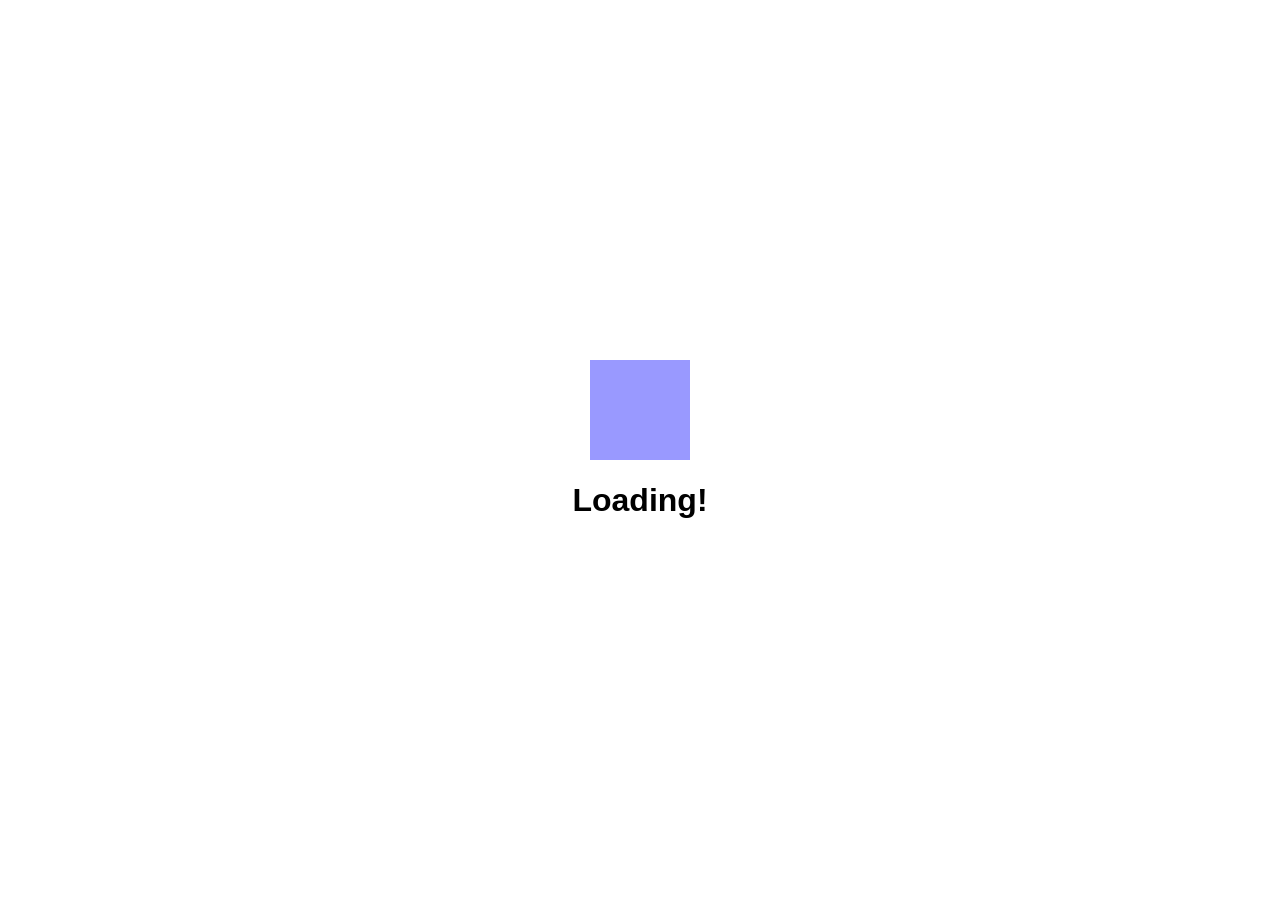
==== dashboard/index.html @ 0461e0a4 "Initial Commit" ====
<!DOCTYPE html>
<html lang="en">

<head>
    <meta charset="UTF-8">
    <meta name="viewport" content="width=device-width, initial-scale=1.0">
    <title>Dashboard | ActiTrack</title>
    <link rel="stylesheet" href="/resource/css/dashboard/dashboard.css">
</head>

<body>
    <div class="main-wrapper">
        <div class="topbar">
            <div class="actitrack-logo">
                <img src="/resource/png/at.png" alt="ActiTrack Logo" class="actitracklogoimg">
                <h2 class="logoname">ActiTrack</h2>
            </div>
            <div class="username-wrapper">
                <div class="username" id="username">Your name is missing. This is a bug.</div>
                <button class="accountsettingsbutton" id="accsetbutton" title="Account Settings">
                    <svg xmlns="http://www.w3.org/2000/svg" height="18px" viewBox="48 -912 864 864" width="18px"
                        fill="#555555">
                        <path
                            d="M440-96q-17 0-29-10t-15-26l-15-78q-23-9-44.5-21T296-259l-75 26q-15 5-30.5-.5T167-253l-40-70q-8-14-5-29.5t15-26.5l59-52q-2-12-3-24t-1-25q0-13 1-25t3-24l-59-52q-12-11-15-26.5t5-29.5l40-70q8-14 23.5-19.5t30.5-.5l75 26q19-16 40.5-28t44.5-21l15-78q3-16 15-26t29-10h80q17 0 29 10t15 26l15 78q23 9 44.5 21t40.5 28l75-26q15-5 30.5.5T793-707l40 70q8 14 5 29.5T823-581l-59 52q2 12 3 24t1 25q0 13-1 25t-3 24l59 52q12 11 15 26.5t-5 29.5l-40 70q-8 14-23.5 19.5t-30.5.5l-75-26q-19 16-40.5 28T579-210l-15 78q-3 16-15 26t-29 10h-80Zm40-240q60 0 102-42t42-102q0-60-42-102t-102-42q-60 0-102 42t-42 102q0 60 42 102t102 42Z" />
                    </svg>
                </button>
            </div>
        </div>
        <div class="below">
            <div class="sidebar">
                <div class="actionbtn">
                    <div class="svgicon" id="svgicon"></div>
                </div>
                <div class="navbtns">
                    <div class="homebtn sidebaricon" id="homebtn">
                        <svg xmlns="http://www.w3.org/2000/svg" height="24px" viewBox="0 -960 960 960" width="24px"
                            fill="#121212">
                            <path
                                d="M240-200h120v-240h240v240h120v-360L480-740 240-560v360Zm-80 80v-480l320-240 320 240v480H520v-240h-80v240H160Zm320-350Z" />
                        </svg>
                    </div>
                    <div class="activitiesbtn sidebaricon" id="actibtn">
                        <svg xmlns="http://www.w3.org/2000/svg" height="24px" viewBox="0 -960 960 960" width="24px"
                            fill="#121212">
                            <path
                                d="M348.5-291.5Q360-303 360-320t-11.5-28.5Q337-360 320-360t-28.5 11.5Q280-337 280-320t11.5 28.5Q303-280 320-280t28.5-11.5Zm0-160Q360-463 360-480t-11.5-28.5Q337-520 320-520t-28.5 11.5Q280-497 280-480t11.5 28.5Q303-440 320-440t28.5-11.5Zm0-160Q360-623 360-640t-11.5-28.5Q337-680 320-680t-28.5 11.5Q280-657 280-640t11.5 28.5Q303-600 320-600t28.5-11.5ZM440-280h240v-80H440v80Zm0-160h240v-80H440v80Zm0-160h240v-80H440v80ZM200-120q-33 0-56.5-23.5T120-200v-560q0-33 23.5-56.5T200-840h560q33 0 56.5 23.5T840-760v560q0 33-23.5 56.5T760-120H200Zm0-80h560v-560H200v560Zm0-560v560-560Z" />
                        </svg>
                    </div>
                    <div class="statsbtn sidebaricon" id="statsbtn">
                        <svg xmlns="http://www.w3.org/2000/svg" height="24px" viewBox="0 -960 960 960" width="24px"
                            fill="#121212">
                            <path
                                d="M280-280h80v-200h-80v200Zm320 0h80v-400h-80v400Zm-160 0h80v-120h-80v120Zm0-200h80v-80h-80v80ZM200-120q-33 0-56.5-23.5T120-200v-560q0-33 23.5-56.5T200-840h560q33 0 56.5 23.5T840-760v560q0 33-23.5 56.5T760-120H200Zm0-80h560v-560H200v560Zm0-560v560-560Z" />
                        </svg>
                    </div>
                    <div class="settingsbtn sidebaricon" id="settingsbtn">
                        <svg xmlns="http://www.w3.org/2000/svg" height="24px" viewBox="0 -960 960 960" width="24px"
                            fill="#121212">
                            <path
                                d="m370-80-16-128q-13-5-24.5-12T307-235l-119 50L78-375l103-78q-1-7-1-13.5v-27q0-6.5 1-13.5L78-585l110-190 119 50q11-8 23-15t24-12l16-128h220l16 128q13 5 24.5 12t22.5 15l119-50 110 190-103 78q1 7 1 13.5v27q0 6.5-2 13.5l103 78-110 190-118-50q-11 8-23 15t-24 12L590-80H370Zm70-80h79l14-106q31-8 57.5-23.5T639-327l99 41 39-68-86-65q5-14 7-29.5t2-31.5q0-16-2-31.5t-7-29.5l86-65-39-68-99 42q-22-23-48.5-38.5T533-694l-13-106h-79l-14 106q-31 8-57.5 23.5T321-633l-99-41-39 68 86 64q-5 15-7 30t-2 32q0 16 2 31t7 30l-86 65 39 68 99-42q22 23 48.5 38.5T427-266l13 106Zm42-180q58 0 99-41t41-99q0-58-41-99t-99-41q-59 0-99.5 41T342-480q0 58 40.5 99t99.5 41Zm-2-140Z" />
                        </svg>
                    </div>
                </div>
                <div class="helpbtns">
                    <div class="tutbtn sidebaricon" id="tutbtn">
                        <svg xmlns="http://www.w3.org/2000/svg" height="24px" viewBox="0 -960 960 960" width="24px"
                            fill="#121212">
                            <path
                                d="M513.5-254.5Q528-269 528-290t-14.5-35.5Q499-340 478-340t-35.5 14.5Q428-311 428-290t14.5 35.5Q457-240 478-240t35.5-14.5ZM442-394h74q0-33 7.5-52t42.5-52q26-26 41-49.5t15-56.5q0-56-41-86t-97-30q-57 0-92.5 30T342-618l66 26q5-18 22.5-39t53.5-21q32 0 48 17.5t16 38.5q0 20-12 37.5T506-526q-44 39-54 59t-10 73Zm38 314q-83 0-156-31.5T197-197q-54-54-85.5-127T80-480q0-83 31.5-156T197-763q54-54 127-85.5T480-880q83 0 156 31.5T763-763q54 54 85.5 127T880-480q0 83-31.5 156T763-197q-54 54-127 85.5T480-80Zm0-80q134 0 227-93t93-227q0-134-93-227t-227-93q-134 0-227 93t-93 227q0 134 93 227t227 93Zm0-320Z" />
                        </svg>
                    </div>
                    <div class="aboutbtn sidebaricon" id="aboutbtn">
                        <svg xmlns="http://www.w3.org/2000/svg" height="24px" viewBox="0 -960 960 960" width="24px"
                            fill="#121212">
                            <path
                                d="M440-280h80v-240h-80v240Zm68.5-331.5Q520-623 520-640t-11.5-28.5Q497-680 480-680t-28.5 11.5Q440-657 440-640t11.5 28.5Q463-600 480-600t28.5-11.5ZM480-80q-83 0-156-31.5T197-197q-54-54-85.5-127T80-480q0-83 31.5-156T197-763q54-54 127-85.5T480-880q83 0 156 31.5T763-763q54 54 85.5 127T880-480q0 83-31.5 156T763-197q-54 54-127 85.5T480-80Zm0-80q134 0 227-93t93-227q0-134-93-227t-227-93q-134 0-227 93t-93 227q0 134 93 227t227 93Zm0-320Z" />
                        </svg>
                    </div>
                </div>
            </div>
            <div class="main-area" id="main_area">
                <div class="maintitle">
                    <h1 class="maintitleh1">Home</h1>
                </div>
                <div class="topcards">
                    <div class="todoactivities">
                        <h2 class="titleofsection">
                            To Do
                        </h2>
                        <div class="sectioncontent">
                            <i class="nothingtodo">Good Work! Nothing due!</i>
                        </div>
                    </div>
                </div>
            </div>
        </div>
    </div>
    <div class="toastarea" id="toastarea"></div>
    <dialog class="accountsettingsdialog" id="accountsettingspage">
        <div class="accsettopbtns">
            <button class="deleteaccountbutton" id="accsetdeleteaccount">Delete Account</button>
            <div class="accsetclose" id="accsetclose"><svg xmlns="http://www.w3.org/2000/svg" height="24px" viewBox="0 -960 960 960" width="24px" fill="#121212"><path d="m480-424 116 116q11 11 28 11t28-11q11-11 11-28t-11-28L536-480l116-116q11-11 11-28t-11-28q-11-11-28-11t-28 11L480-536 364-652q-11-11-28-11t-28 11q-11 11-11 28t11 28l116 116-116 116q-11 11-11 28t11 28q11 11 28 11t28-11l116-116Zm0 344q-83 0-156-31.5T197-197q-54-54-85.5-127T80-480q0-83 31.5-156T197-763q54-54 127-85.5T480-880q83 0 156 31.5T763-763q54 54 85.5 127T880-480q0 83-31.5 156T763-197q-54 54-127 85.5T480-80Z"/></svg></div>
        </div>
        <h1 class="accsettingstitle">
            Account Settings
        </h1>
        <p id="accsetusername">There is no username. This is a bug.</p>
        <div class="accountarea">
            <label class="emaillabel accsetlabel">
                Email
                <input type="text" id="accsetemailinput" class="accsetemailinput accsetinput">
            </label>
            <label class="passwordlabel accsetlabel">
                Password
                <input type="password" id="accsetpasswordinput" class="accsetpasswordinput accsetinput">
            </label>
            <button class="accsettogglepassword" id="accsettogglepassword">Show</button>
        </div>
    </dialog>
    <dialog class="confirmaccdeletedialog" id="confirmaccdeletedialog">
        <h2 class="titleaccdeletedi">
            Type <i>CONTINUE</i> to confirm.
        </h2>
        <label>
            <input type="text" id="accdeleteconfirminputbox" class="accdeleteconfirminputbox" placeholder="Are you sure?">
        </label>
        <div class="accdeletedibuttons">
            <button class="accdelcancel accdelbutton" id="accdelcancel">Cancel</button>
            <button class="accdelcontinue accdelbutton" id="accdelcontinue">Continue</button>
        </div>
    </dialog>

    <script src="/resource/js/dashboard/main/dashboard.js"></script>
</body>

</html>
---- resource/css/dashboard/dashboard.css ----
* {
    transition: all 0.3s ease-in-out;
}

html, body {
    padding: 0;
    margin: 0;
    width: 100vw;
    height: 100vh;
    font-family: 'Lucida Sans', 'Lucida Sans Regular', 'Lucida Grande', 'Lucida Sans Unicode', Geneva, Verdana, sans-serif;
}
.main-wrapper, .below {
    width: 100%;
    height: calc(100% - 36px);
}

.below {
    display: flex;
}

@font-face {
    font-family: 'Blinker ExtraLight';
    src: url('/resource/font/blinker/Blinker-ExtraLight.ttf') format('truetype');
    font-weight: normal;
    font-style: normal;
    font-display: swap;
}

@font-face {
    font-family: "Blinker SemiBold";
    src: url("/resource/font/blinker/Blinker-SemiBold.ttf") format("truetype");
    font-weight: normal;
    font-style: normal;
    font-display: swap;
}

.topbar {
    border-bottom: 1px solid #999999;
    display: flex;
    align-items: center;
    background-color: #aabbffaa;
}

.actitrack-logo {
    display: flex;
    align-items: center;
    font-family: "Blinker SemiBold";
}

.actitracklogoimg {
    width: 60px;
    height: 60px;
    margin: 5px;
    margin-left: 10px;
    border-radius: 100px;
    filter: hue-rotate(200deg);
}

.username {
    margin-left: auto;
    /* margin-right: 15px; */
}
.username-wrapper {
    display: flex;
    margin-left: auto;
    margin-right: 15px;
}

.sidebar {
    border-right: 1px solid #999999;
    width: 50px;
    height: 100%;
    display: flex;
    flex-direction: column;
    align-items: center;
    background-color: #aabbffaa;
}

.svgicon {
    display: flex;
    background-color: #aabbff;
    width: 40px;
    height: 40px;
    justify-content: center;
    align-items: center;
    border-radius: 15px;
    margin: 10px;
    cursor: pointer;
}

.sidebaricon {
    display: flex;
    background-color: #aabbff;
    width: 40px;
    height: 40px;
    justify-content: center;
    align-items: center;
    border-radius: 15px;
    margin: 10px;
    cursor: pointer;
}

.sidebaricon:hover {
    background-color: #99aaff;
}

.maintitle {
    padding: 0;
    margin: 0;
    display: flex;
    justify-content: center;
    align-items: center;
    width: calc(100vw - 51px);
    background-color: #aabbffaa;
    border-bottom: 1px solid #999999;
}

.maintitleh1 {
    padding: 0;
    margin: 0;
    margin-top: 5px;
    margin-bottom: 5px;
}

.todoactivities {
    background-color: #aabbff;
    width: 300px;
    height: 400px;
    margin: 30px;
    border-radius: 15px;
    display: flex;
    /* justify-content: center; */
    align-items: center;
    flex-direction: column;
}

.titleofsection {
    display: flex;
    justify-content: center;
    align-items: center;
    border-bottom: 1px solid #000000;
}

.nothingtodo {
    display: flex;
    justify-content: center;
    align-items: center;
    color: #555555;
    margin-top: 5px;
}

.sectioncontent {
    background-color: #c6d2ff;
    border-radius: 15px;
    height: 300px;
    width: 250px;
}

.topcards {
    background-color: #aabbffaa;
    width: 1000px;
    margin-left: auto;
    margin-right: auto;
    margin-top: 20px;
    height: 450px;
    border-radius: 20px;
    display: flex;
    align-items: center;
}

.main-area {
    background-color: #ffffff;
}

.accountsettingsbutton {
    background-color: transparent;
    border: none;
    cursor: pointer;
}

.accountsettingsbutton:hover {
    transform: rotate(10deg) scale(110%);
}

.accountsettingsdialog {
    border: none;
    background-color: #aabbff;
    border-radius: 15px;
}

.accountsettingsdialog::backdrop {
    background-color: rgb(30, 60, 70, 0.5);
}

.accsettingstitle {
    font-family: "Blinker ExtraLight";
}

.accsetinput {
    background-color: #aabbff;
    border: 1px solid #999999;
    padding: 10px;
    border-radius: 100px;
    width: 300px;
    height: 20px;
}

.accsetinput:focus {
    outline: none;
}

.accsetlabel {
    display: flex;
    flex-direction: column;
    margin: 20px 0 20px 0;
}

.deleteaccountbutton {
    background-color: #ff9999;
    border-radius: 100px;
    border: 1px solid #999999;
    padding: 5px;
    font-family: 'Lucida Sans', 'Lucida Sans Regular', 'Lucida Grande', 'Lucida Sans Unicode', Geneva, Verdana, sans-serif;
    cursor: pointer;
}

.deleteaccountbutton:focus {
    outline: none;
    border: 1px solid #999999;
}

.deleteaccountbutton:hover {
    animation-name: shake;
    animation-duration: 0.3s;
    animation-timing-function: linear;
}

.accsettopbtns {
    display: flex;
    width: 100%;
}

.accsetclose {
    margin-left: auto;
    cursor: pointer;
    width: 30px;
    height: 30px;
    display: flex;
    justify-content: center;
    align-items: center;
}

.accsetclose:hover {
    transform: rotate(180deg);
}

@keyframes shake {
    0% {
        transform: translateX(0px);
    }
    25% {
        transform: translateX(-10px);
    }
    50% {
        transform: translateX(0px);
    }
    75% {
        transform: translateX(10px);
    }
    100% {
        transform: translateX(0px);
    }
}

dialog:focus {
    outline: none;
    border: none;
}

dialog {
    overflow: hidden;
}

@keyframes close {
    50% {
        width: 5px;
        height: auto;
    }
    100% {
        width: 50px;
        height: 0px;
    }
}

#accsetusername {
    font-family: monospace;
    color: #555555;
    text-transform: uppercase;
    transform: translateY(-15px);
}

.toastareaactive {
    animation-name: toast-in;
    animation-duration: 1s;
    background-color: #99aaff;
    border-radius: 15px;
    animation-timing-function: ease-in-out;
    animation-fill-mode: forwards;
}

.toastarea {
    position: fixed;
    transform: translateY(-135px);
    margin: 10px;
    padding: 10px;
    width: 400px;
}

@keyframes toast_in {
    from {
        opacity: 0;
    }
    to {
        opacity: 1;
    }
}

.closetoast {
    cursor: pointer;
    width: 20px;
    height: 20px;
    display: flex;
    justify-content: center;
    align-items: center;
}

.closetoast:hover {
    transform: rotate(180deg);
}

.accsettogglepassword {
    transform: translateY(-59.5px) translateX(265px);
    position: fixed;
    background-color: #aabbff;
    border: 1px solid #999999;
    padding: 10px;
    border-radius: 100px;
    cursor: pointer;
    user-select: none;
    transition: none;
}

.accsettogglepassword:hover {
    background-color: #c6d2ff;
}

.accsettogglepassword:focus {
    outline: none;
}

.confirmaccdeletedialog {
    border: none;
    background-color: #aabbff;
    border-radius: 15px;
}

.confirmaccdeletedialog::backdrop {
    background-color: rgb(30, 60, 70, 0.5);
}

.accdeleteconfirminputbox {
    background-color: #aabbff;
    border: 1px solid #999999;
    padding: 10px;
    border-radius: 100px;
    width: 300px;
    height: 20px;
}

.accdeleteconfirminputbox:focus {
    outline: none;
}

.accdeletedibuttons {
    margin-top: 10px
}

.accdelbutton {
    background-color: #aabbff;
    border: 1px solid #999999;
    padding: 10px;
    border-radius: 100px;
    cursor: pointer;
    user-select: none;
}

.accdelcancel {
    background-color: #c6d2ff;
}

.accdelcontinue {
    background-color: #ff9999;
}
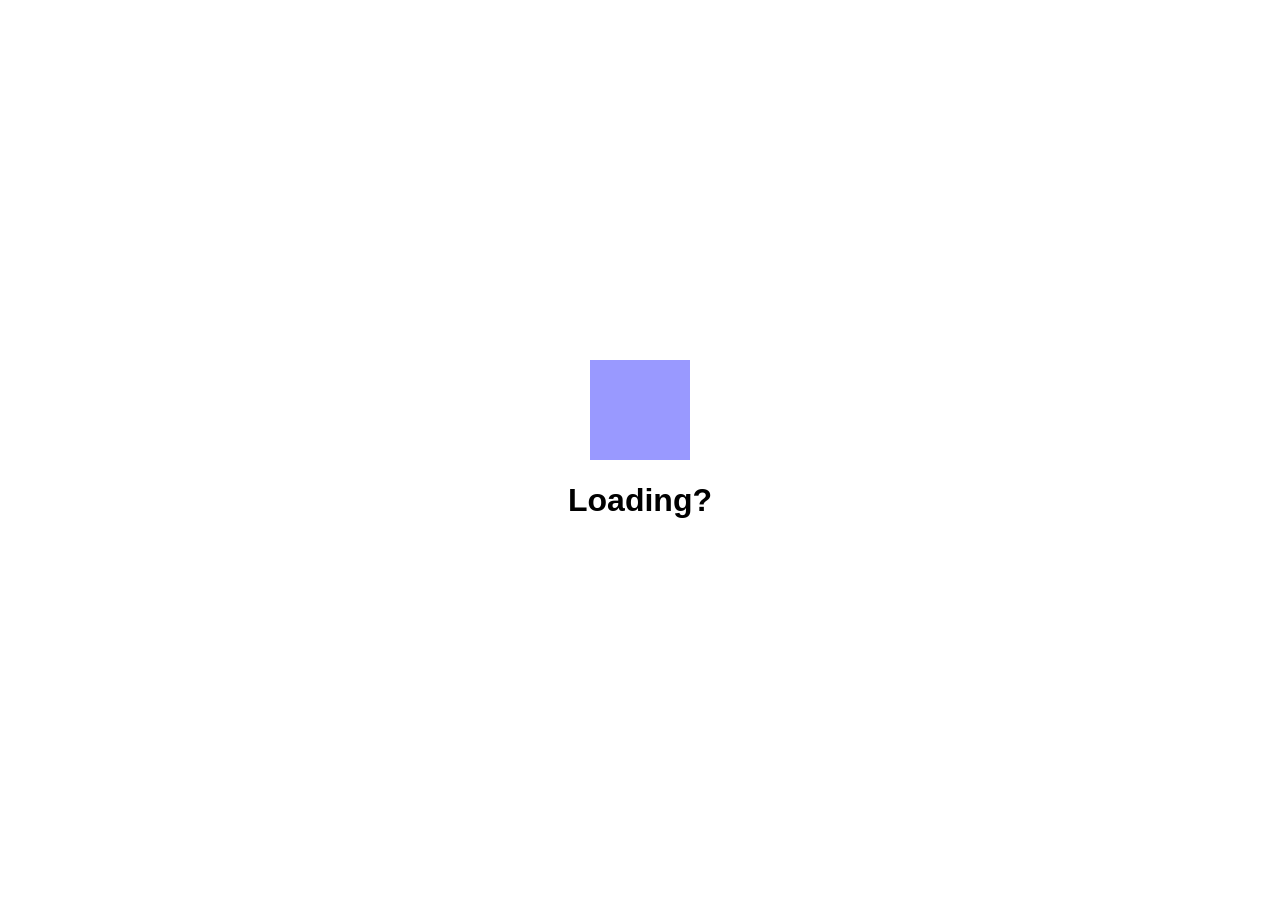
==== commit fa78f037: "Added more stuff" ====
--- a/dashboard/index.html
+++ b/dashboard/index.html
@@ -99,7 +99,11 @@
     <dialog class="accountsettingsdialog" id="accountsettingspage">
         <div class="accsettopbtns">
             <button class="deleteaccountbutton" id="accsetdeleteaccount">Delete Account</button>
-            <div class="accsetclose" id="accsetclose"><svg xmlns="http://www.w3.org/2000/svg" height="24px" viewBox="0 -960 960 960" width="24px" fill="#121212"><path d="m480-424 116 116q11 11 28 11t28-11q11-11 11-28t-11-28L536-480l116-116q11-11 11-28t-11-28q-11-11-28-11t-28 11L480-536 364-652q-11-11-28-11t-28 11q-11 11-11 28t11 28l116 116-116 116q-11 11-11 28t11 28q11 11 28 11t28-11l116-116Zm0 344q-83 0-156-31.5T197-197q-54-54-85.5-127T80-480q0-83 31.5-156T197-763q54-54 127-85.5T480-880q83 0 156 31.5T763-763q54 54 85.5 127T880-480q0 83-31.5 156T763-197q-54 54-127 85.5T480-80Z"/></svg></div>
+            <div class="accsetclose" id="accsetclose"><svg xmlns="http://www.w3.org/2000/svg" height="24px"
+                    viewBox="0 -960 960 960" width="24px" fill="#121212">
+                    <path
+                        d="m480-424 116 116q11 11 28 11t28-11q11-11 11-28t-11-28L536-480l116-116q11-11 11-28t-11-28q-11-11-28-11t-28 11L480-536 364-652q-11-11-28-11t-28 11q-11 11-11 28t11 28l116 116-116 116q-11 11-11 28t11 28q11 11 28 11t28-11l116-116Zm0 344q-83 0-156-31.5T197-197q-54-54-85.5-127T80-480q0-83 31.5-156T197-763q54-54 127-85.5T480-880q83 0 156 31.5T763-763q54 54 85.5 127T880-480q0 83-31.5 156T763-197q-54 54-127 85.5T480-80Z" />
+                </svg></div>
         </div>
         <h1 class="accsettingstitle">
             Account Settings
@@ -122,13 +126,92 @@
             Type <i>CONTINUE</i> to confirm.
         </h2>
         <label>
-            <input type="text" id="accdeleteconfirminputbox" class="accdeleteconfirminputbox" placeholder="Are you sure?">
+            <input type="text" id="accdeleteconfirminputbox" class="accdeleteconfirminputbox"
+                placeholder="Are you sure?">
         </label>
         <div class="accdeletedibuttons">
             <button class="accdelcancel accdelbutton" id="accdelcancel">Cancel</button>
             <button class="accdelcontinue accdelbutton" id="accdelcontinue">Continue</button>
         </div>
     </dialog>
+    <dialog class="createneweventlistview" id="dialogneweventlistview">
+        <div class="nweevetopbtns">
+            <div class="accsetclose" id="neweventlistclose">
+                <svg xmlns="http://www.w3.org/2000/svg" height="24px" viewBox="0 -960 960 960" width="24px"
+                    fill="#121212">
+                    <path
+                        d="m480-424 116 116q11 11 28 11t28-11q11-11 11-28t-11-28L536-480l116-116q11-11 11-28t-11-28q-11-11-28-11t-28 11L480-536 364-652q-11-11-28-11t-28 11q-11 11-11 28t11 28l116 116-116 116q-11 11-11 28t11 28q11 11 28 11t28-11l116-116Zm0 344q-83 0-156-31.5T197-197q-54-54-85.5-127T80-480q0-83 31.5-156T197-763q54-54 127-85.5T480-880q83 0 156 31.5T763-763q54 54 85.5 127T880-480q0 83-31.5 156T763-197q-54 54-127 85.5T480-80Z" />
+                </svg>
+            </div>
+        </div>
+        <div class="nweevemainarea">
+            <h2 class="nweevetitle">
+                New Event
+            </h2>
+            <span class="nweeveviewtype">List View</span>
+            <div class="nweeveform">
+                <input type="text" class="nweeveinput" id="nweevelistname" placeholder="Event Name">
+                <input type="text" class="nweeveinput stet" id="nweeveliststart" placeholder="Start Time">
+                <label class="ampmsliderlabel" id="ampmsliderlabelstarttime">
+                    <div class="toggle">
+                        <input type="checkbox" id="ampmcheckboxstarttime" class="ampmcheckbox">
+                        <div class="indicator" id="ampmtoggleindicatorstarttime">AM</div>
+                    </div>
+                </label>
+                <input type="text" class="nweeveinput stet" id="nweevelistend" placeholder="End Time">
+                <label class="ampmsliderlabel" id="ampmsliderlabelendtime">
+                    <div class="toggle">
+                        <input type="checkbox" id="ampmcheckboxendtime" class="ampmcheckbox">
+                        <div class="indicator" id="ampmtoggleindicatorendtime">AM</div>
+                    </div>
+                </label>
+            </div>
+            <button class="neewevesubmit" id="nweevesubmit">Continue</button>
+        </div>
+    </dialog>
+    <div class="at_homesection at_hidden" id="homepagedashboard">
+        <div class="maintitle">
+            <h1 class="maintitleh1">Home</h1>
+        </div>
+        <div class="topcards">
+            <div class="todoactivities">
+                <h2 class="titleofsection">
+                    To Do
+                </h2>
+                <div class="sectioncontent">
+                    <i class="nothingtodo">Good Work! Nothing due!</i>
+                </div>
+            </div>
+        </div>
+    </div>
+    <div class="at_todosection at_hidden" id="todopagedashboard">
+        <div class="maintitle">
+            <h1 class="maintitleh1">To Do</h1>
+        </div>
+        <div class="todo_block">
+            <h2 class="titleofsection todotitlesection">
+                To Do
+            </h2>
+            <div class="maintodoarea">
+                <div class="toptabstodo">
+                    <label class="todotoptabslabel">
+                        <input type="radio" name="todotoptabs" class="radiotoptabs" checked>
+                        List View
+                    </label>
+                    <label class="todotoptabslabel">
+                        <input type="radio" name="todotoptabs" class="radiotoptabs">
+                        Calender View
+                    </label>
+                </div>
+                <div class="bottomareatodo">
+                    <button class="addevent" id="todolistaddeventlistview">+ Add Event</button>
+                    <div class="todolistlist at_hidden" id="todolistlist">
+                        <i class="nothingtodo">No items! Click <code class="addeventcode">+ Add Event</code> to create a new item.</i>
+                    </div>
+                </div>
+            </div>
+        </div>
+    </div>
 
     <script src="/resource/js/dashboard/main/dashboard.js"></script>
 </body>
--- a/resource/css/dashboard/dashboard.css
+++ b/resource/css/dashboard/dashboard.css
@@ -400,4 +400,217 @@
 
 .accdelcontinue {
     background-color: #ff9999;
-}+}
+
+.at_hidden {
+    display: none;
+}
+
+.todo_block {
+    background-color: #aabbffaa;
+    width: 1000px;
+    margin-left: auto;
+    margin-right: auto;
+    margin-top: 20px;
+    /* height: 450px; */
+    border-radius: 20px;
+    display: flex;
+    flex-direction: column;
+    align-items: center;
+}
+
+.todotitlesection {
+    height: 30px;
+}
+
+.maintodoarea {
+    background-color: #aabbff;
+    width: 92%;
+    margin-bottom: 30px;
+    border-radius: 15px;
+}
+
+.maintodoarea {
+    display: flex;
+    flex-direction: column;
+    padding: 10px;
+}
+.radiotoptabs {
+    display: none;
+}
+
+.todotoptabslabel {
+    padding: 10px;
+    transition: none;
+    margin: 5px;
+    user-select: none;
+    cursor: pointer;
+}
+
+.toptabstodo {
+    display: flex;
+    justify-content: center;
+}
+
+.todotoptabslabel:has(.radiotoptabs:checked) {
+    border-bottom: 3px solid #0000ff;
+}
+
+.bottomareatodo {
+    margin: 30px;
+}
+
+.todolistlist {
+    display: flex;
+    flex-direction: column;
+}
+
+.todolistcheckbox {
+    background-color: #aabbff;
+    color: #aabbff;
+    transform: scale(110%);
+    border: 1px solid #121212;
+    border-radius: 100px;
+}
+
+.todolistlistitem {
+    background-color: #c6d2ff;
+    display: flex;
+    width: 100%;
+    padding: 10px;
+    border-radius: 15px;
+    margin: 5px;
+    transition: all 0.3s ease-in-out;
+    user-select: none;
+}
+
+.scheduleddate {
+    margin-left: auto;
+}
+
+.todolisteventtitle {
+    margin: 0 5px 0 5px;
+}
+
+.todolistlistitem:has(.todolistcheckbox:checked) {
+    text-decoration: line-through;
+    color: rgb(121, 121, 121);
+}
+
+.addevent {
+    background-color: #aabbff;
+    border: 1px solid #999999;
+    padding: 10px;
+    border-radius: 100px;
+    margin: 5px;
+    cursor: pointer;
+}
+
+.addevent:hover {
+    background-color: #c6d2ff;
+}
+
+.createneweventlistview {
+    border: none;
+    background-color: #aabbff;
+    border-radius: 15px;
+    width: 250px;
+}
+
+.createneweventlistview[open] {
+    display: flex;
+    flex-direction: column;
+}
+
+.createneweventlistview::backdrop {
+    background-color: rgb(30, 60, 70, 0.5);
+}
+
+.nweeveinput {
+    background-color: #aabbffaa;
+    border: 1px solid #999999;
+    padding: 10px;
+    border-radius: 100px;
+    font-family: 'Lucida Sans', 'Lucida Sans Regular', 'Lucida Grande', 'Lucida Sans Unicode', Geneva, Verdana, sans-serif;
+    width: 91%;
+    margin-bottom: 10px;
+}
+
+.nweeveinput:focus {
+    border: 1px solid #999999;
+    outline: none;
+}
+
+.nweevetitle {
+    margin-bottom: 30px;
+}
+
+.nweeveviewtype {
+    position: fixed;
+    font-family: monospace;
+    color: #555555;
+    text-transform: uppercase;
+    transform: translateY(-35px);
+}
+
+.stet {
+    width: 50%;
+}
+
+.toggle {
+    background-color: #999999;
+    width: 50px;
+    padding: 3px;
+    height: 20px;
+    border-radius: 100px;
+    cursor: pointer;
+}
+
+.ampmcheckbox {
+    display: none;
+}
+
+.indicator {
+    background-color: #c6d2ff;
+    width: 30px;
+    height: 20px;
+    border-radius: 100px;
+    font-size: 9pt;
+    display: flex;
+    justify-content: center;
+    align-items: center;
+    user-select: none;
+}
+
+.ampmcheckbox:checked ~ .indicator {
+    transform: translateX(20px)
+}
+
+.ampmsliderlabel {
+    display: flex;
+    width: fit-content;
+    position: fixed;
+    transform: translateY(-40.999px) translateX(170px) scale(120%);
+}
+
+.neewevesubmit {
+    background-color: #aabbff;
+    border: 1px solid #999999;
+    padding: 10px;
+    border-radius: 100px;
+    cursor: pointer;
+    user-select: none;
+}
+
+.neewevesubmit:focus {
+    border: 1px solid #999999;
+    outline: none;
+}
+
+.neewevesubmit:hover {
+    background-color: #c6d2ff;
+}
+
+.addeventcode {
+    margin: 10px;
+}
